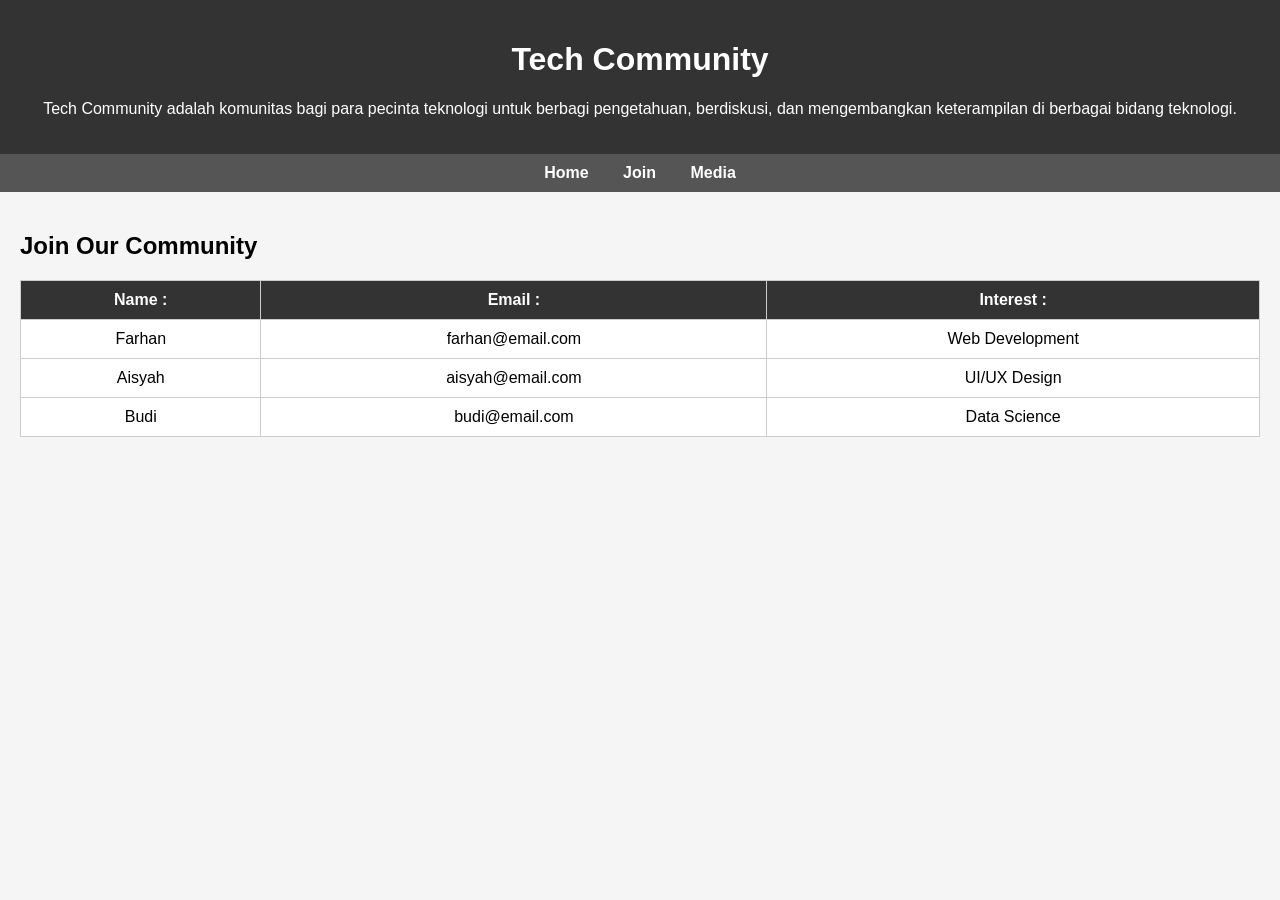
==== index.html @ 9ba93340 "add index.html and style.css for Tech Community website" ====
<!DOCTYPE html>
<html lang="id">
<head>
    <meta charset="UTF-8">
    <meta name="viewport" content="width=device-width, initial-scale=1.0">
    <title>Tech Community</title>

    <!-- External CSS -->
    <link rel="stylesheet" href="style/style.css">
</head>
<body>

    <!-- HEADER -->
    <header>
        <h1>Tech Community</h1>
        <p>
            Tech Community adalah komunitas bagi para pecinta teknologi untuk berbagi pengetahuan,
            berdiskusi, dan mengembangkan keterampilan di berbagai bidang teknologi.
        </p>
    </header>

    <!-- NAVIGATION -->
    <nav>
        <a href="index.html">Home</a>
        <a href="form.html">Join</a>
        <a href="gallery.html">Media</a>
    </nav>

    <!-- MAIN CONTENT -->
    <main>
        <h2>Join Our Community</h2>

        <table>
            <thead>
                <tr>
                    <th>Name :</th>
                    <th>Email : </th>
                    <th>Interest :</th>
                </tr>
            </thead>
            <tbody id="memberTable">
                <!-- Data dari JavaScript -->
            </tbody>
        </table>
    </main>

    <!-- JAVASCRIPT -->
    <script>
        const members = [
            { nama: "Farhan", email: "farhan@email.com", minat: "Web Development" },
            { nama: "Aisyah", email: "aisyah@email.com", minat: "UI/UX Design" },
            { nama: "Budi", email: "budi@email.com", minat: "Data Science" }
        ];

        const table = document.getElementById("memberTable");

        members.forEach(member => {
            const row = `
                <tr>
                    <td>${member.nama}</td>
                    <td>${member.email}</td>
                    <td>${member.minat}</td>
                </tr>
            `;
            table.innerHTML += row;
        });
    </script>

</body>
</html>
---- style/style.css ----
body {
    font-family: Arial, sans-serif;
    margin: 0;
    background-color: #f5f5f5;
}

header {
    text-align: center;
    padding: 20px;
    background-color: #333;
    color: white;
}

nav {
    text-align: center;
    padding: 10px;
    background-color: #555;
}

nav a {
    color: white;
    margin: 0 15px;
    text-decoration: none;
    font-weight: bold;
}

nav a:hover {
    text-decoration: underline;
}

main {
    padding: 20px;
}

table {
    width: 100%;
    border-collapse: collapse;
    background-color: white;
}

th, td {
    padding: 10px;
    border: 1px solid #ccc;
    text-align: center;
}

th {
    background-color: #333;
    color: white;
}
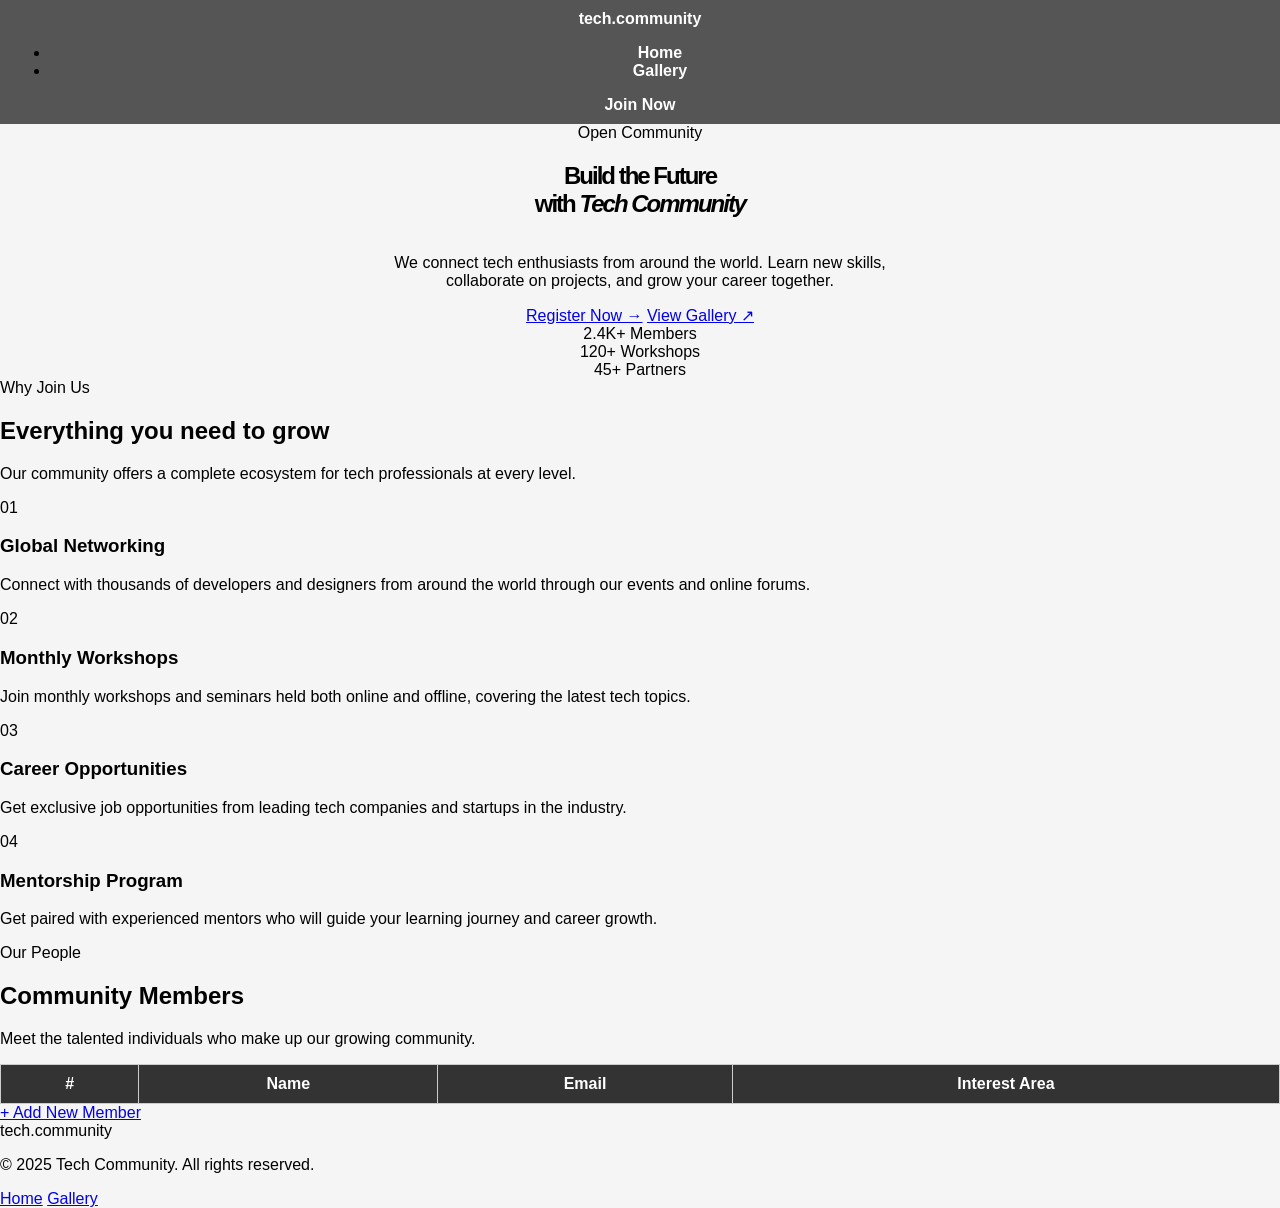
==== commit 8e150475: "add registration form, member management logic, and supporting media assets" ====
--- a/index.html
+++ b/index.html
@@ -1,70 +1,139 @@
 <!DOCTYPE html>
 <html lang="id">
 <head>
-    <meta charset="UTF-8">
-    <meta name="viewport" content="width=device-width, initial-scale=1.0">
-    <title>Tech Community</title>
+  <meta charset="UTF-8" />
+  <meta name="viewport" content="width=device-width, initial-scale=1.0" />
+  <title>Tech Community — Connect, Learn, Build</title>
+  <meta name="description" content="A tech learning community for everyone. Join thousands of developers and designers worldwide." />
 
-    <!-- External CSS -->
-    <link rel="stylesheet" href="style/style.css">
+  <link rel="stylesheet" href="style/style.css" />
 </head>
 <body>
 
-    <!-- HEADER -->
-    <header>
-        <h1>Tech Community</h1>
-        <p>
-            Tech Community adalah komunitas bagi para pecinta teknologi untuk berbagi pengetahuan,
-            berdiskusi, dan mengembangkan keterampilan di berbagai bidang teknologi.
-        </p>
-    </header>
+  <!-- NAVBAR -->
+  <nav class="navbar">
+    <a class="nav-logo" href="./index.html">tech<span class="dot">.</span>community</a>
+    <ul class="nav-links">
+      <li><a href="./index.html" class="active">Home</a></li>
+      <li><a href="pages/gallery.html">Gallery</a></li>
+    </ul>
+    <a href="pages/form.html" class="btn-nav">Join Now</a>
+  </nav>
 
-    <!-- NAVIGATION -->
-    <nav>
-        <a href="index.html">Home</a>
-        <a href="form.html">Join</a>
-        <a href="gallery.html">Media</a>
-    </nav>
+  <!-- HERO SECTION -->
+  <section class="hero" style="grid-template-columns:1fr; text-align:center; justify-items:center;">
+    <div class="hero-content" style="align-items:center; display:flex; flex-direction:column;">
+      <span class="badge">Open Community</span>
+      <h1 style="letter-spacing:-2px;">Build the Future<br>with <em>Tech Community</em></h1>
+      <p class="hero-desc" style="max-width:520px;">We connect tech enthusiasts from around the world. Learn new skills, collaborate on projects, and grow your career together.</p>
+      <div class="hero-actions" style="justify-content:center;">
+        <a href="pages/form.html" class="btn-primary">Register Now →</a>
+        <a href="pages/gallery.html" class="btn-secondary">View Gallery ↗</a>
+      </div>
+      <div class="hero-stats">
+        <div class="stat">
+          <span class="stat-num">2.4K+</span>
+          <span class="stat-label">Members</span>
+        </div>
+        <div class="stat-divider"></div>
+        <div class="stat">
+          <span class="stat-num">120+</span>
+          <span class="stat-label">Workshops</span>
+        </div>
+        <div class="stat-divider"></div>
+        <div class="stat">
+          <span class="stat-num">45+</span>
+          <span class="stat-label">Partners</span>
+        </div>
+      </div>
+    </div>
+  </section>
 
-    <!-- MAIN CONTENT -->
-    <main>
-        <h2>Join Our Community</h2>
+  <!-- FEATURES -->
+  <section class="features">
+    <span class="section-label">Why Join Us</span>
+    <h2 class="section-title">Everything you need to grow</h2>
+    <p class="section-sub">Our community offers a complete ecosystem for tech professionals at every level.</p>
+    <div class="features-grid">
+      <div class="feature-card">
+        <div class="feature-icon">01</div>
+        <h3>Global Networking</h3>
+        <p>Connect with thousands of developers and designers from around the world through our events and online forums.</p>
+      </div>
+      <div class="feature-card">
+        <div class="feature-icon">02</div>
+        <h3>Monthly Workshops</h3>
+        <p>Join monthly workshops and seminars held both online and offline, covering the latest tech topics.</p>
+      </div>
+      <div class="feature-card">
+        <div class="feature-icon">03</div>
+        <h3>Career Opportunities</h3>
+        <p>Get exclusive job opportunities from leading tech companies and startups in the industry.</p>
+      </div>
+      <div class="feature-card">
+        <div class="feature-icon">04</div>
+        <h3>Mentorship Program</h3>
+        <p>Get paired with experienced mentors who will guide your learning journey and career growth.</p>
+      </div>
+    </div>
+  </section>
 
-        <table>
-            <thead>
-                <tr>
-                    <th>Name :</th>
-                    <th>Email : </th>
-                    <th>Interest :</th>
-                </tr>
-            </thead>
-            <tbody id="memberTable">
-                <!-- Data dari JavaScript -->
-            </tbody>
-        </table>
-    </main>
+  <!-- MEMBER TABLE -->
+  <section class="members-section">
+    <span class="section-label">Our People</span>
+    <h2 class="section-title">Community Members</h2>
+    <p class="section-sub">Meet the talented individuals who make up our growing community.</p>
+    <div class="table-wrapper">
+      <table>
+        <thead>
+          <tr>
+            <th>#</th>
+            <th>Name</th>
+            <th>Email</th>
+            <th>Interest Area</th>
+          </tr>
+        </thead>
+        <tbody id="memberTable">
+          <!-- populated by JavaScript -->
+        </tbody>
+      </table>
+    </div>
+    <div class="table-footer">
+      <span id="memberCount"></span>
+      <a href="pages/form.html" class="btn-primary">+ Add New Member</a>
+    </div>
+  </section>
 
-    <!-- JAVASCRIPT -->
-    <script>
-        const members = [
-            { nama: "Farhan", email: "farhan@email.com", minat: "Web Development" },
-            { nama: "Aisyah", email: "aisyah@email.com", minat: "UI/UX Design" },
-            { nama: "Budi", email: "budi@email.com", minat: "Data Science" }
-        ];
+  <!-- FOOTER -->
+  <footer class="footer">
+    <span class="footer-logo">tech<span class="dot">.</span>community</span>
+    <p>© 2025 Tech Community. All rights reserved.</p>
+    <div class="footer-links">
+      <a href="index.html">Home</a>
+      <a href="pages/gallery.html">Gallery</a>
+    </div>
+  </footer>
 
-        const table = document.getElementById("memberTable");
+  <!-- JAVASCRIPT -->
+  <script src="members.js"></script>
+  <script>
+    // Get member data from members.js and display in table
+    var data = getMembers();
+    var tbody = document.getElementById("memberTable");
 
-        members.forEach(member => {
-            const row = `
-                <tr>
-                    <td>${member.nama}</td>
-                    <td>${member.email}</td>
-                    <td>${member.minat}</td>
-                </tr>
-            `;
-            table.innerHTML += row;
-        });
-    </script>
+    for (var i = 0; i < data.length; i++) {
+      var row = "<tr>";
+      row += "<td>" + (i + 1) + "</td>";
+      row += "<td>" + data[i].nama + "</td>";
+      row += "<td>" + data[i].email + "</td>";
+      row += "<td><span class='badge-interest'>" + data[i].minat + "</span></td>";
+      row += "</tr>";
+      tbody.innerHTML += row;
+    }
+
+    // Update member count
+    document.getElementById("memberCount").textContent = "Showing " + data.length + " members";
+  </script>
 
 </body>
-</html>+</html>
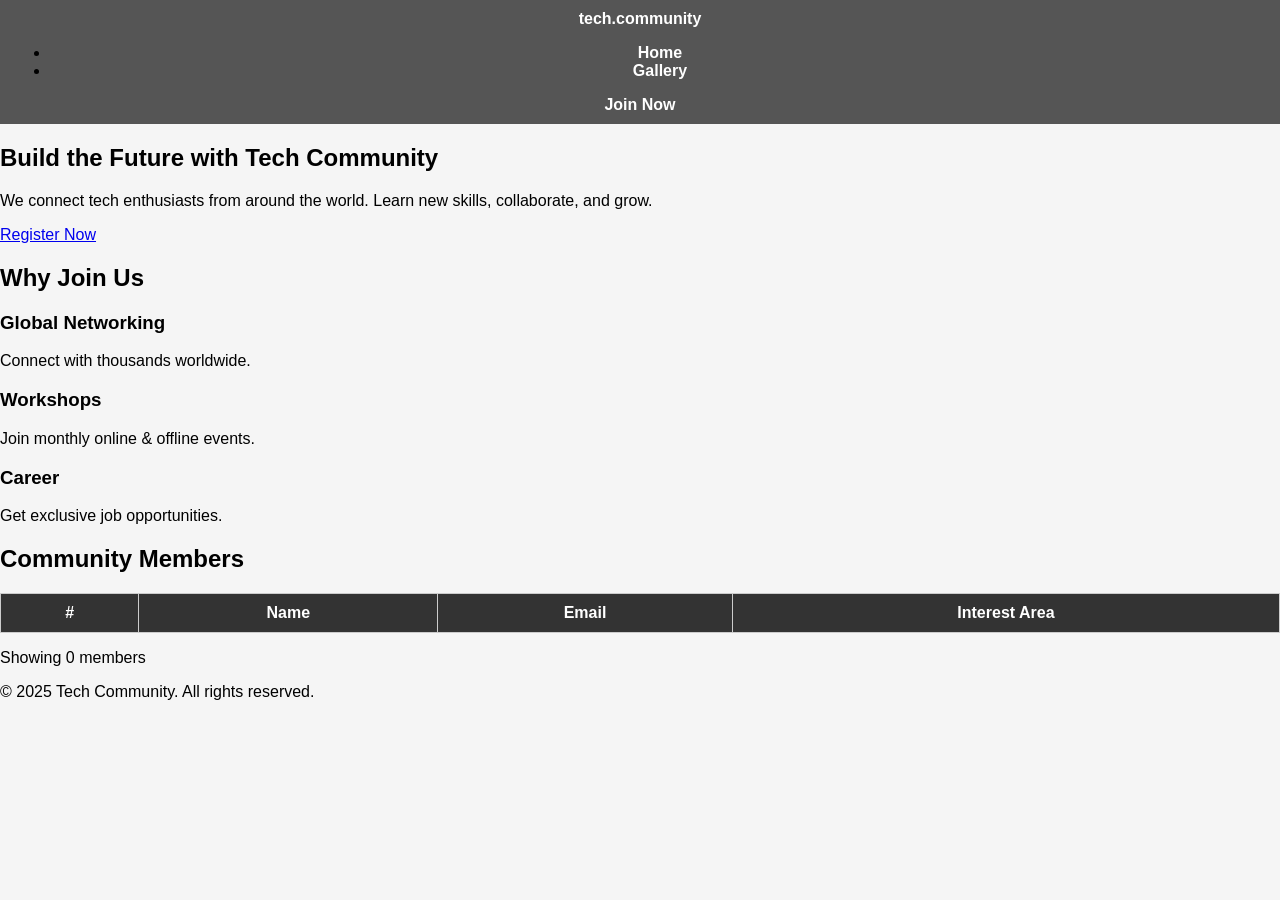
==== commit ac910095: "add base site structure, responsive CSS, media assets, and localStorage-based registration form" ====
--- a/index.html
+++ b/index.html
@@ -1,139 +1,66 @@
 <!DOCTYPE html>
 <html lang="id">
 <head>
-  <meta charset="UTF-8" />
-  <meta name="viewport" content="width=device-width, initial-scale=1.0" />
-  <title>Tech Community — Connect, Learn, Build</title>
-  <meta name="description" content="A tech learning community for everyone. Join thousands of developers and designers worldwide." />
-
-  <link rel="stylesheet" href="style/style.css" />
+  <meta charset="UTF-8">
+  <meta name="viewport" content="width=device-width, initial-scale=1.0">
+  <title>Tech Community</title>
+  <link rel="stylesheet" href="style/style.css">
 </head>
 <body>
-
-  <!-- NAVBAR -->
   <nav class="navbar">
-    <a class="nav-logo" href="./index.html">tech<span class="dot">.</span>community</a>
+    <a href="index.html" class="nav-logo">tech.community</a>
     <ul class="nav-links">
-      <li><a href="./index.html" class="active">Home</a></li>
+      <li><a href="index.html" class="active">Home</a></li>
       <li><a href="pages/gallery.html">Gallery</a></li>
     </ul>
     <a href="pages/form.html" class="btn-nav">Join Now</a>
   </nav>
 
-  <!-- HERO SECTION -->
-  <section class="hero" style="grid-template-columns:1fr; text-align:center; justify-items:center;">
-    <div class="hero-content" style="align-items:center; display:flex; flex-direction:column;">
-      <span class="badge">Open Community</span>
-      <h1 style="letter-spacing:-2px;">Build the Future<br>with <em>Tech Community</em></h1>
-      <p class="hero-desc" style="max-width:520px;">We connect tech enthusiasts from around the world. Learn new skills, collaborate on projects, and grow your career together.</p>
-      <div class="hero-actions" style="justify-content:center;">
-        <a href="pages/form.html" class="btn-primary">Register Now →</a>
-        <a href="pages/gallery.html" class="btn-secondary">View Gallery ↗</a>
+  <section class="hero">
+    <h1>Build the Future with Tech Community</h1>
+    <p>We connect tech enthusiasts from around the world. Learn new skills, collaborate, and grow.</p>
+    <a href="pages/form.html" class="btn-primary">Register Now</a>
+  </section>
+
+  <section class="features">
+    <h2>Why Join Us</h2>
+    <div class="features-grid">
+      <div class="feature-card">
+        <h3>Global Networking</h3>
+        <p>Connect with thousands worldwide.</p>
       </div>
-      <div class="hero-stats">
-        <div class="stat">
-          <span class="stat-num">2.4K+</span>
-          <span class="stat-label">Members</span>
-        </div>
-        <div class="stat-divider"></div>
-        <div class="stat">
-          <span class="stat-num">120+</span>
-          <span class="stat-label">Workshops</span>
-        </div>
-        <div class="stat-divider"></div>
-        <div class="stat">
-          <span class="stat-num">45+</span>
-          <span class="stat-label">Partners</span>
-        </div>
+      <div class="feature-card">
+        <h3>Workshops</h3>
+        <p>Join monthly online & offline events.</p>
+      </div>
+      <div class="feature-card">
+        <h3>Career</h3>
+        <p>Get exclusive job opportunities.</p>
       </div>
     </div>
   </section>
 
-  <!-- FEATURES -->
-  <section class="features">
-    <span class="section-label">Why Join Us</span>
-    <h2 class="section-title">Everything you need to grow</h2>
-    <p class="section-sub">Our community offers a complete ecosystem for tech professionals at every level.</p>
-    <div class="features-grid">
-      <div class="feature-card">
-        <div class="feature-icon">01</div>
-        <h3>Global Networking</h3>
-        <p>Connect with thousands of developers and designers from around the world through our events and online forums.</p>
-      </div>
-      <div class="feature-card">
-        <div class="feature-icon">02</div>
-        <h3>Monthly Workshops</h3>
-        <p>Join monthly workshops and seminars held both online and offline, covering the latest tech topics.</p>
-      </div>
-      <div class="feature-card">
-        <div class="feature-icon">03</div>
-        <h3>Career Opportunities</h3>
-        <p>Get exclusive job opportunities from leading tech companies and startups in the industry.</p>
-      </div>
-      <div class="feature-card">
-        <div class="feature-icon">04</div>
-        <h3>Mentorship Program</h3>
-        <p>Get paired with experienced mentors who will guide your learning journey and career growth.</p>
-      </div>
-    </div>
+  <section class="members-section">
+    <h2>Community Members</h2>
+    <table>
+      <thead>
+        <tr><th>#</th><th>Name</th><th>Email</th><th>Interest Area</th></tr>
+      </thead>
+      <tbody id="memberTable"></tbody>
+    </table>
+    <p id="memberCount"></p>
   </section>
 
-  <!-- MEMBER TABLE -->
-  <section class="members-section">
-    <span class="section-label">Our People</span>
-    <h2 class="section-title">Community Members</h2>
-    <p class="section-sub">Meet the talented individuals who make up our growing community.</p>
-    <div class="table-wrapper">
-      <table>
-        <thead>
-          <tr>
-            <th>#</th>
-            <th>Name</th>
-            <th>Email</th>
-            <th>Interest Area</th>
-          </tr>
-        </thead>
-        <tbody id="memberTable">
-          <!-- populated by JavaScript -->
-        </tbody>
-      </table>
-    </div>
-    <div class="table-footer">
-      <span id="memberCount"></span>
-      <a href="pages/form.html" class="btn-primary">+ Add New Member</a>
-    </div>
-  </section>
-
-  <!-- FOOTER -->
-  <footer class="footer">
-    <span class="footer-logo">tech<span class="dot">.</span>community</span>
+  <footer>
     <p>© 2025 Tech Community. All rights reserved.</p>
-    <div class="footer-links">
-      <a href="index.html">Home</a>
-      <a href="pages/gallery.html">Gallery</a>
-    </div>
   </footer>
 
-  <!-- JAVASCRIPT -->
   <script src="members.js"></script>
   <script>
-    // Get member data from members.js and display in table
-    var data = getMembers();
+    var data = typeof getMembers === 'function' ? getMembers() : [];
     var tbody = document.getElementById("memberTable");
-
-    for (var i = 0; i < data.length; i++) {
-      var row = "<tr>";
-      row += "<td>" + (i + 1) + "</td>";
-      row += "<td>" + data[i].nama + "</td>";
-      row += "<td>" + data[i].email + "</td>";
-      row += "<td><span class='badge-interest'>" + data[i].minat + "</span></td>";
-      row += "</tr>";
-      tbody.innerHTML += row;
-    }
-
-    // Update member count
-    document.getElementById("memberCount").textContent = "Showing " + data.length + " members";
+    data.forEach((m, i) => tbody.innerHTML += `<tr><td>${i+1}</td><td>${m.nama}</td><td>${m.email}</td><td>${m.minat}</td></tr>`);
+    document.getElementById("memberCount").textContent = `Showing ${data.length} members`;
   </script>
-
 </body>
 </html>
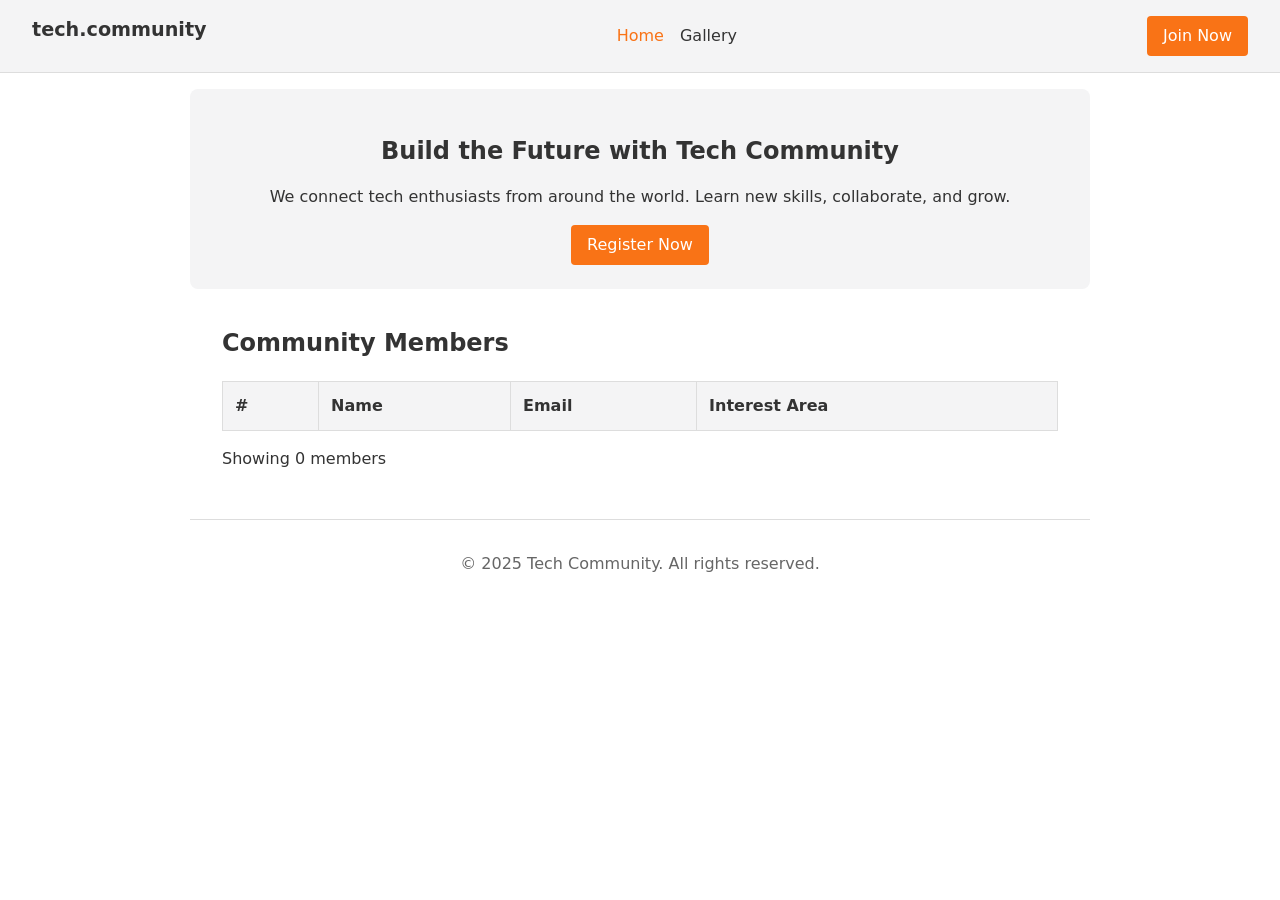
==== commit 8b74295b: "implement registration form, multimedia gallery, and community storage functionality" ====
--- a/index.html
+++ b/index.html
@@ -22,23 +22,7 @@
     <a href="pages/form.html" class="btn-primary">Register Now</a>
   </section>
 
-  <section class="features">
-    <h2>Why Join Us</h2>
-    <div class="features-grid">
-      <div class="feature-card">
-        <h3>Global Networking</h3>
-        <p>Connect with thousands worldwide.</p>
-      </div>
-      <div class="feature-card">
-        <h3>Workshops</h3>
-        <p>Join monthly online & offline events.</p>
-      </div>
-      <div class="feature-card">
-        <h3>Career</h3>
-        <p>Get exclusive job opportunities.</p>
-      </div>
-    </div>
-  </section>
+
 
   <section class="members-section">
     <h2>Community Members</h2>
--- a/style/style.css
+++ b/style/style.css
@@ -1,50 +1,250 @@
+:root {
+  --bg: #fff;
+  --text: #333;
+  --primary: #f97316;
+  --gray: #f4f4f5;
+  --border: #ddd;
+}
+
+* {
+  box-sizing: border-box;
+}
+
 body {
-    font-family: Arial, sans-serif;
-    margin: 0;
-    background-color: #f5f5f5;
-}
-
-header {
-    text-align: center;
-    padding: 20px;
-    background-color: #333;
-    color: white;
-}
-
-nav {
-    text-align: center;
-    padding: 10px;
-    background-color: #555;
-}
-
-nav a {
-    color: white;
-    margin: 0 15px;
-    text-decoration: none;
-    font-weight: bold;
-}
-
-nav a:hover {
-    text-decoration: underline;
-}
-
-main {
-    padding: 20px;
+  font-family: system-ui, sans-serif;
+  background: var(--bg);
+  color: var(--text);
+  margin: 0;
+  line-height: 1.5;
+}
+
+a {
+  text-decoration: none;
+  color: inherit;
+}
+
+.navbar {
+  display: flex;
+  justify-content: space-between;
+  padding: 1rem 2rem;
+  background: var(--gray);
+  border-bottom: 1px solid var(--border);
+}
+
+.nav-logo {
+  font-weight: bold;
+  font-size: 1.2rem;
+}
+
+.nav-links {
+  list-style: none;
+  display: flex;
+  gap: 1rem;
+  margin: 0;
+  padding: 0;
+  align-items: center;
+}
+
+.nav-links a:hover,
+a.active {
+  color: var(--primary);
+}
+
+section,
+footer {
+  padding: 1rem 2rem;
+  max-width: 900px;
+  margin: 0 auto;
+}
+
+.hero,
+.page-hero {
+  text-align: center;
+  background: var(--gray);
+  border-radius: 8px;
+  margin-top: 1rem;
+  padding: 1.5rem 2rem;
+}
+
+.hero h1,
+.page-hero h1 {
+  margin-bottom: 0.5rem;
+}
+
+.btn-nav,
+.btn-primary,
+.btn-secondary,
+button {
+  display: inline-block;
+  padding: 0.5rem 1rem;
+  background: var(--primary);
+  color: #fff;
+  border-radius: 4px;
+  border: none;
+  cursor: pointer;
+  text-align: center;
+}
+
+.btn-secondary,
+.btn-ghost {
+  background: transparent;
+  color: var(--text);
+  border: 1px solid var(--border);
+}
+
+.btn-primary:hover,
+button:hover {
+  opacity: 0.9;
+}
+
+.form-card, .side-card, .media-block, .audio-player {
+  background: var(--gray); padding: 1.5rem; border-radius: 8px; margin-bottom: 1rem;
 }
 
 table {
-    width: 100%;
-    border-collapse: collapse;
-    background-color: white;
-}
-
-th, td {
-    padding: 10px;
-    border: 1px solid #ccc;
-    text-align: center;
+  width: 100%;
+  border-collapse: collapse;
+  margin-top: 1rem;
+}
+
+th,
+td {
+  border: 1px solid var(--border);
+  padding: 0.75rem;
+  text-align: left;
 }
 
 th {
-    background-color: #333;
-    color: white;
+  background: var(--gray);
+}
+
+footer {
+  text-align: center;
+  border-top: 1px solid var(--border);
+  margin-top: 1rem;
+  color: #666;
+  padding: 1rem;
+}
+
+.form-section {
+  display: grid;
+  gap: 1rem;
+  grid-template-columns: 1fr;
+}
+
+@media(min-width:600px) {
+
+  .form-section,
+  .media-grid {
+    grid-template-columns: 1fr 1fr;
+    gap: 1rem;
+  }
+}
+
+.media-grid {
+  display: grid;
+  gap: 1rem;
+  grid-template-columns: 1fr;
+}
+
+.form-group {
+  margin-bottom: 1rem;
+}
+
+label {
+  display: block;
+  margin-bottom: 0.25rem;
+  font-weight: bold;
+}
+
+input,
+select {
+  width: 100%;
+  padding: 0.5rem;
+  border: 1px solid var(--border);
+  border-radius: 4px;
+}
+
+.result-panel {
+  background: #e6f4ea;
+  padding: 1.5rem;
+  border-radius: 8px;
+  text-align: center;
+  margin-top: 1rem;
+}
+
+img,
+iframe {
+  max-width: 100%;
+  border-radius: 8px;
+  display: block;
+  margin-bottom: 1rem;
+}
+
+.video-wrapper {
+  position: relative;
+  padding-bottom: 56.25%;
+  height: 0;
+}
+
+.video-wrapper iframe {
+  position: absolute;
+  top: 0;
+  left: 0;
+  width: 100%;
+  height: 100%;
+}
+
+.progress-row {
+  display: flex;
+  align-items: center;
+  gap: 1rem;
+  margin-top: 1rem;
+}
+
+.progress-bar {
+  flex: 1;
+  height: 8px;
+  background: var(--border);
+  border-radius: 4px;
+  cursor: pointer;
+}
+
+.progress-fill {
+  height: 100%;
+  background: var(--primary);
+  border-radius: 4px;
+  width: 0%;
+}
+
+.member-item {
+  display: flex;
+  gap: 1rem;
+  align-items: center;
+  border-bottom: 1px solid var(--border);
+  padding: 0.5rem 0;
+}
+
+.member-avatar {
+  width: 40px;
+  height: 40px;
+  background: var(--primary);
+  color: #fff;
+  border-radius: 50%;
+  display: flex;
+  align-items: center;
+  justify-content: center;
+}
+
+.empty-state {
+  text-align: center;
+  color: #666;
+  padding: 1rem;
+}
+
+.result-actions {
+  margin-top: 1rem;
+  display: flex;
+  gap: 1rem;
+  justify-content: center;
 }
